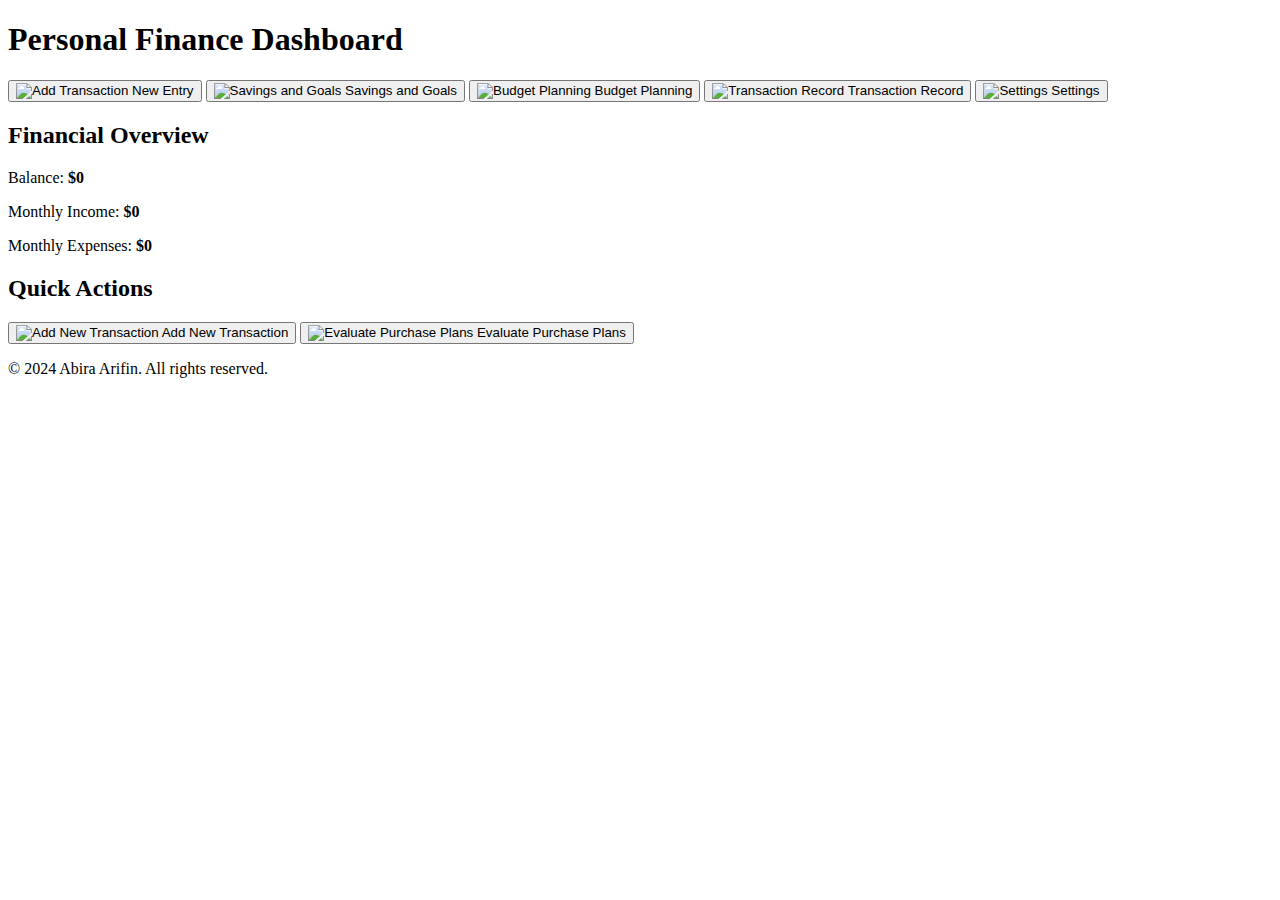
==== index.html @ bae61e70 "Update index.html" ====
<!DOCTYPE html>
<html lang="en">
<head>
    <meta charset="UTF-8">
    <meta name="viewport" content="width=device-width, initial-scale=1.0">
    <title>Personal Finance Tracker - Dashboard</title>
    <link rel="stylesheet" href="styles.css">
</head>
<body>
    <header>
        <h1>Personal Finance Dashboard</h1>
        <div class="navigation">
            <button onclick="location.href='transactions.html'">
                <img src="add_transaction.png" alt="Add Transaction" style="height: 20px; vertical-align: middle;">
                New Entry
            </button>
            <button onclick="location.href='savings.html'">
                <img src="savings_logo.png" alt="Savings and Goals" style="height: 20px; vertical-align: middle;">
                Savings and Goals
            </button>
            <button onclick="location.href='purchase.html'">
                <img src="budgets_logo.png" alt="Budget Planning" style="height: 20px; vertical-align: middle;">
                Budget Planning
            </button>
            <button onclick="location.href='record.html'">
                <img src="report_logo.png" alt="Transaction Record" style="height: 20px; vertical-align: middle;">
                Transaction Record
            </button>
            <button onclick="location.href='settings.html'">
                <img src="settings_logo.png" alt="Settings" style="height: 20px; vertical-align: middle;">
                Settings
            </button>
        </div>
    </header>
    <main>
        <section id="overview">
            <h2>Financial Overview</h2>
            <p>Balance: <strong>$0</strong></p>
            <p>Monthly Income: <strong>$0</strong></p>
            <p>Monthly Expenses: <strong>$0</strong></p>
        </section>
        <section id="quick-actions">
            <h2>Quick Actions</h2>
            <button onclick="location.href='transactions.html'" class="btn">
                <img src="add_transaction.png" alt="Add New Transaction" style="height: 20px; vertical-align: middle;">
                Add New Transaction
            </button>
            <button onclick="location.href='purchase.html'">
                <img src="budgets_logo.png" alt="Evaluate Purchase Plans" style="height: 20px; vertical-align: middle;">
                Evaluate Purchase Plans
            </button>
        </section>
    </main>
    <footer>
        <p>&copy; 2024 Abira Arifin. All rights reserved.</p>
    </footer>
</body>
</html>
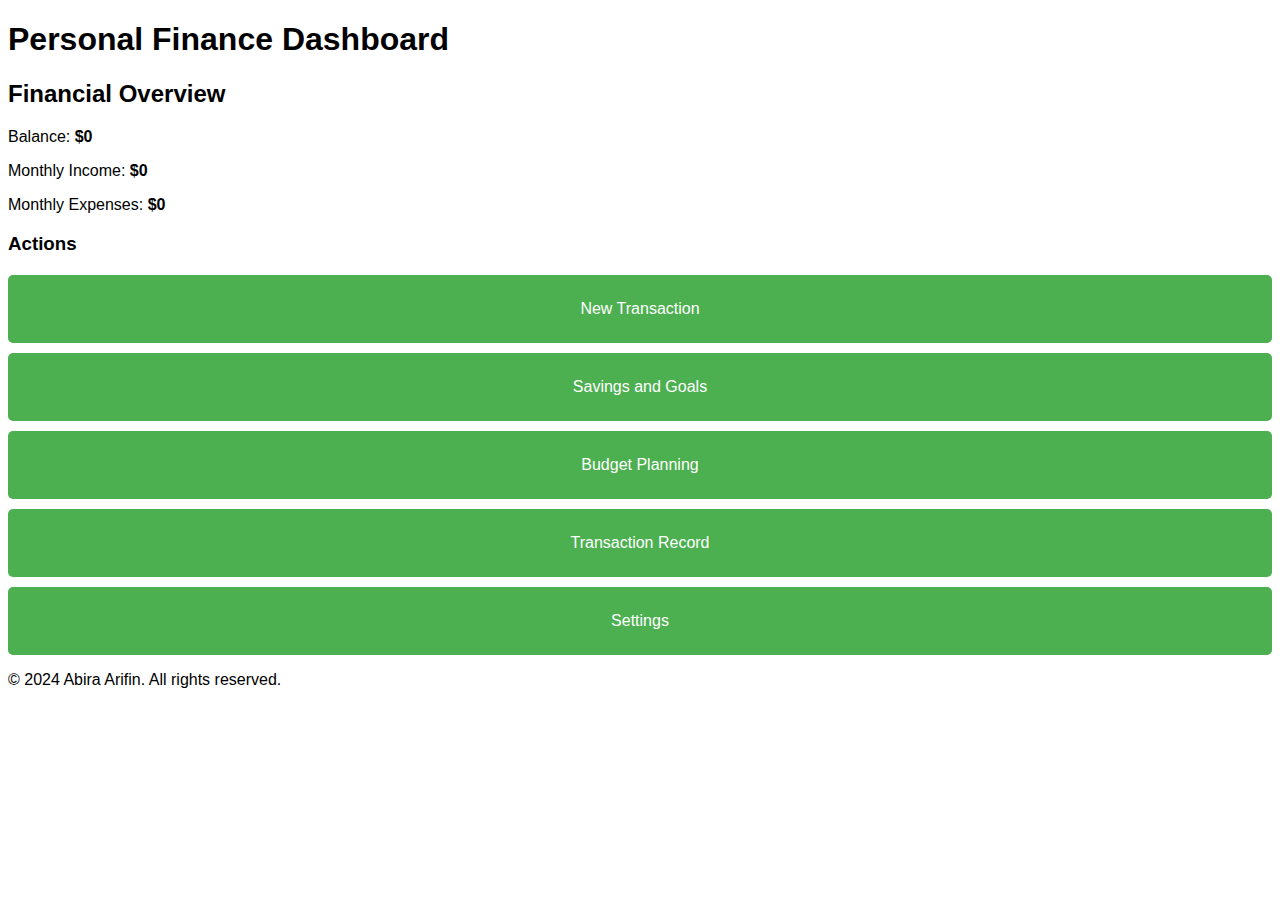
==== commit c4b2c1a7: "Update index.html" ====
--- a/index.html
+++ b/index.html
@@ -2,35 +2,36 @@
 <html lang="en">
 <head>
     <meta charset="UTF-8">
-    <meta name="viewport" content="width=device-width, initial-scale=1.0">
+    <meta viewport="width=device-width, initial-scale=1.0">
     <title>Personal Finance Tracker - Dashboard</title>
-    <link rel="stylesheet" href="styles.css">
+    <style>
+        body {
+            font-family: Arial, sans-serif;
+        }
+        .navigation {
+            display: flex;
+            flex-direction: column;
+            gap: 10px;
+            margin-top: 20px;
+        }
+        button {
+            background-color: #4CAF50; /* Nice green color */
+            color: white;
+            padding: 25px 10px;
+            border: none;
+            border-radius: 5px;
+            font-size: 16px;
+            cursor: pointer;
+        }
+        button:hover {
+            background-color: #45a049; /* Slightly darker green on hover */
+        }
+    </style>
 </head>
 <body>
     <header>
         <h1>Personal Finance Dashboard</h1>
-        <div class="navigation">
-            <button onclick="location.href='transactions.html'">
-                <img src="add_transaction.png" alt="Add Transaction" style="height: 20px; vertical-align: middle;">
-                New Entry
-            </button>
-            <button onclick="location.href='savings.html'">
-                <img src="savings_logo.png" alt="Savings and Goals" style="height: 20px; vertical-align: middle;">
-                Savings and Goals
-            </button>
-            <button onclick="location.href='purchase.html'">
-                <img src="budgets_logo.png" alt="Budget Planning" style="height: 20px; vertical-align: middle;">
-                Budget Planning
-            </button>
-            <button onclick="location.href='record.html'">
-                <img src="report_logo.png" alt="Transaction Record" style="height: 20px; vertical-align: middle;">
-                Transaction Record
-            </button>
-            <button onclick="location.href='settings.html'">
-                <img src="settings_logo.png" alt="Settings" style="height: 20px; vertical-align: middle;">
-                Settings
-            </button>
-        </div>
+        
     </header>
     <main>
         <section id="overview">
@@ -38,18 +39,17 @@
             <p>Balance: <strong>$0</strong></p>
             <p>Monthly Income: <strong>$0</strong></p>
             <p>Monthly Expenses: <strong>$0</strong></p>
+            <h3>Actions</h3>
+            <!-- Button section added below the financial overview -->
+            <div class="navigation">
+                <button onclick="location.href='transactions.html'">New Transaction</button>
+                <button onclick="location.href='savings.html'">Savings and Goals</button>
+                <button onclick="location.href='purchase.html'">Budget Planning</button>
+                <button onclick="location.href='record.html'">Transaction Record</button>
+                <button onclick="location.href='settings.html'">Settings</button>
+            </div>
         </section>
-        <section id="quick-actions">
-            <h2>Quick Actions</h2>
-            <button onclick="location.href='transactions.html'" class="btn">
-                <img src="add_transaction.png" alt="Add New Transaction" style="height: 20px; vertical-align: middle;">
-                Add New Transaction
-            </button>
-            <button onclick="location.href='purchase.html'">
-                <img src="budgets_logo.png" alt="Evaluate Purchase Plans" style="height: 20px; vertical-align: middle;">
-                Evaluate Purchase Plans
-            </button>
-        </section>
+     
     </main>
     <footer>
         <p>&copy; 2024 Abira Arifin. All rights reserved.</p>
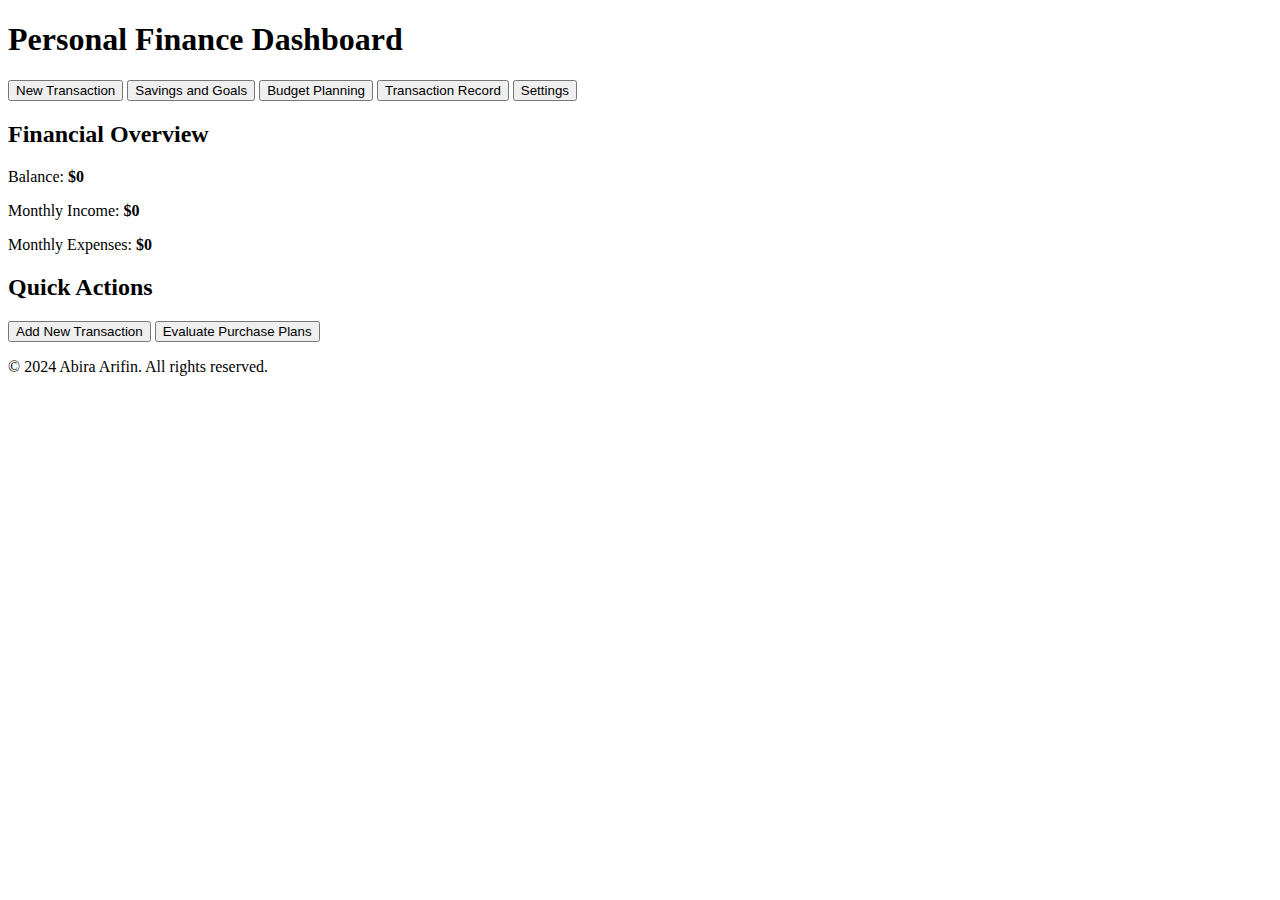
==== commit af8dd535: "Update index.html" ====
--- a/index.html
+++ b/index.html
@@ -2,36 +2,21 @@
 <html lang="en">
 <head>
     <meta charset="UTF-8">
-    <meta viewport="width=device-width, initial-scale=1.0">
+    <meta name="viewport" content="width=device-width, initial-scale=1.0">
     <title>Personal Finance Tracker - Dashboard</title>
-    <style>
-        body {
-            font-family: Arial, sans-serif;
-        }
-        .navigation {
-            display: flex;
-            flex-direction: column;
-            gap: 10px;
-            margin-top: 20px;
-        }
-        button {
-            background-color: #4CAF50; /* Nice green color */
-            color: white;
-            padding: 25px 10px;
-            border: none;
-            border-radius: 5px;
-            font-size: 16px;
-            cursor: pointer;
-        }
-        button:hover {
-            background-color: #45a049; /* Slightly darker green on hover */
-        }
-    </style>
+    <link rel="stylesheet" href="styles.css">
 </head>
 <body>
     <header>
         <h1>Personal Finance Dashboard</h1>
-        
+        <!-- Button section below the header -->
+        <div class="navigation">
+            <button onclick="location.href='transactions.html'">New Transaction</button>
+            <button onclick="location.href='savings.html'">Savings and Goals</button>
+            <button onclick="location.href='purchase.html'">Budget Planning</button>
+            <button onclick="location.href='record.html'">Transaction Record</button>
+            <button onclick="location.href='settings.html'">Settings</button>
+        </div>
     </header>
     <main>
         <section id="overview">
@@ -39,20 +24,16 @@
             <p>Balance: <strong>$0</strong></p>
             <p>Monthly Income: <strong>$0</strong></p>
             <p>Monthly Expenses: <strong>$0</strong></p>
-            <h3>Actions</h3>
-            <!-- Button section added below the financial overview -->
-            <div class="navigation">
-                <button onclick="location.href='transactions.html'">New Transaction</button>
-                <button onclick="location.href='savings.html'">Savings and Goals</button>
-                <button onclick="location.href='purchase.html'">Budget Planning</button>
-                <button onclick="location.href='record.html'">Transaction Record</button>
-                <button onclick="location.href='settings.html'">Settings</button>
-            </div>
+            
         </section>
-     
+        <section id="quick-actions">
+            <h2>Quick Actions</h2>
+            <button onclick="location.href='transactions.html'" class="btn">Add New Transaction</button>
+            <button onclick="location.href='purchase.html'">Evaluate Purchase Plans</button>
+        </section>
     </main>
     <footer>
         <p>&copy; 2024 Abira Arifin. All rights reserved.</p>
     </footer>
 </body>
-</html>
+</html>  
